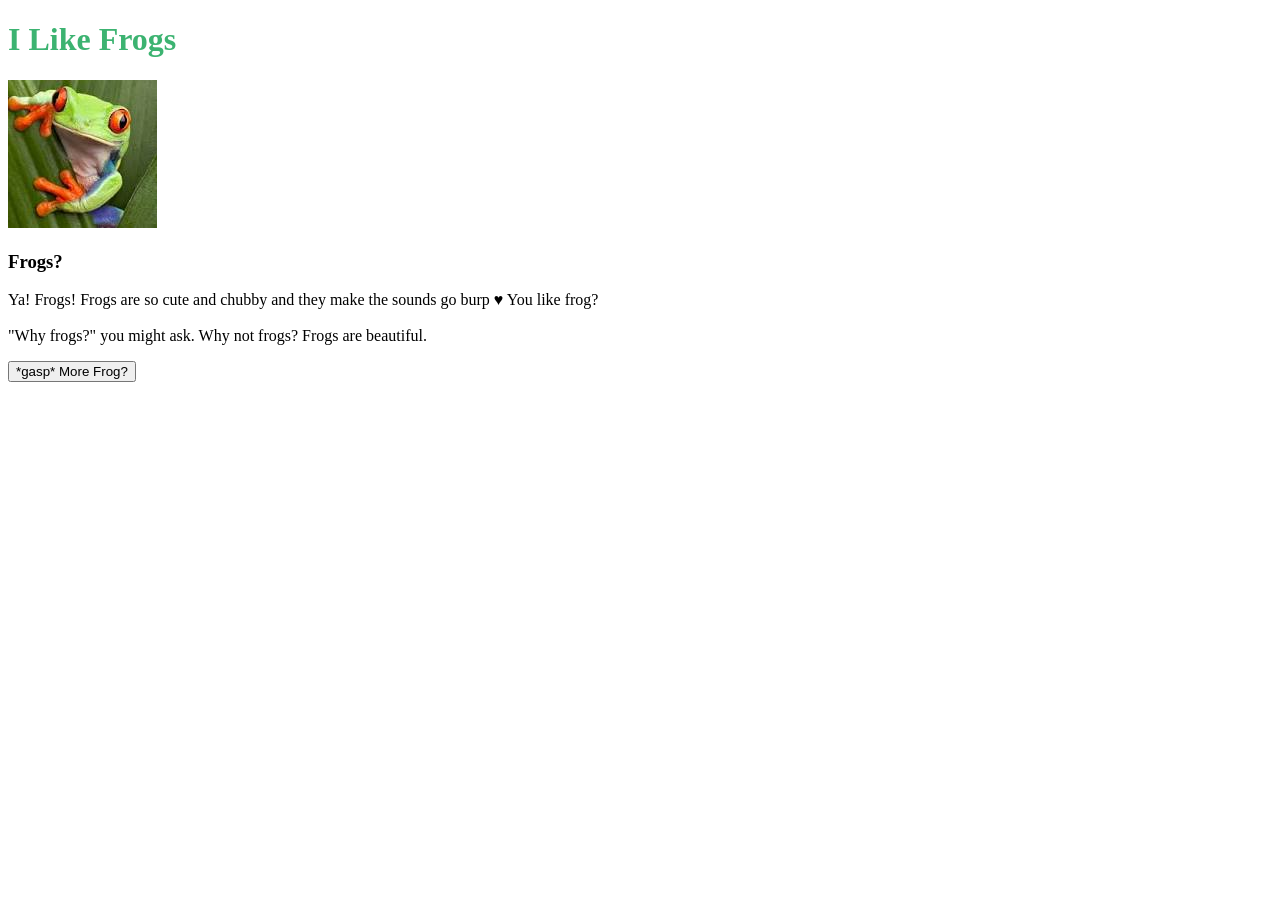
==== index.html @ a32772f7 "Finished HTML tutorials" ====
<!DOCTYPE html>
<html lang="en-AU">
    <head>
        <meta charset="UTF-8">
        <meta name="viewport" content="width=device-width, initial-scale=1.0">
        <title> HTML 5 Boilerplate </title>
        <link rel="stylesheet" href="style.css">
    </head>
    <body>
        <h1 style="color:MediumSeaGreen;">I Like Frogs</h1>
        <img src="[data-uri]" alt="frog">
        <h3>Frogs?</h3>
        <p>Ya! Frogs! Frogs are so cute and chubby and they make the sounds go burp &#9829; You like frog? </br></br>"Why frogs?" you might ask. Why not frogs? Frogs are beautiful.</p>
        <button>*gasp* More Frog?</button>
    </body>
</html>
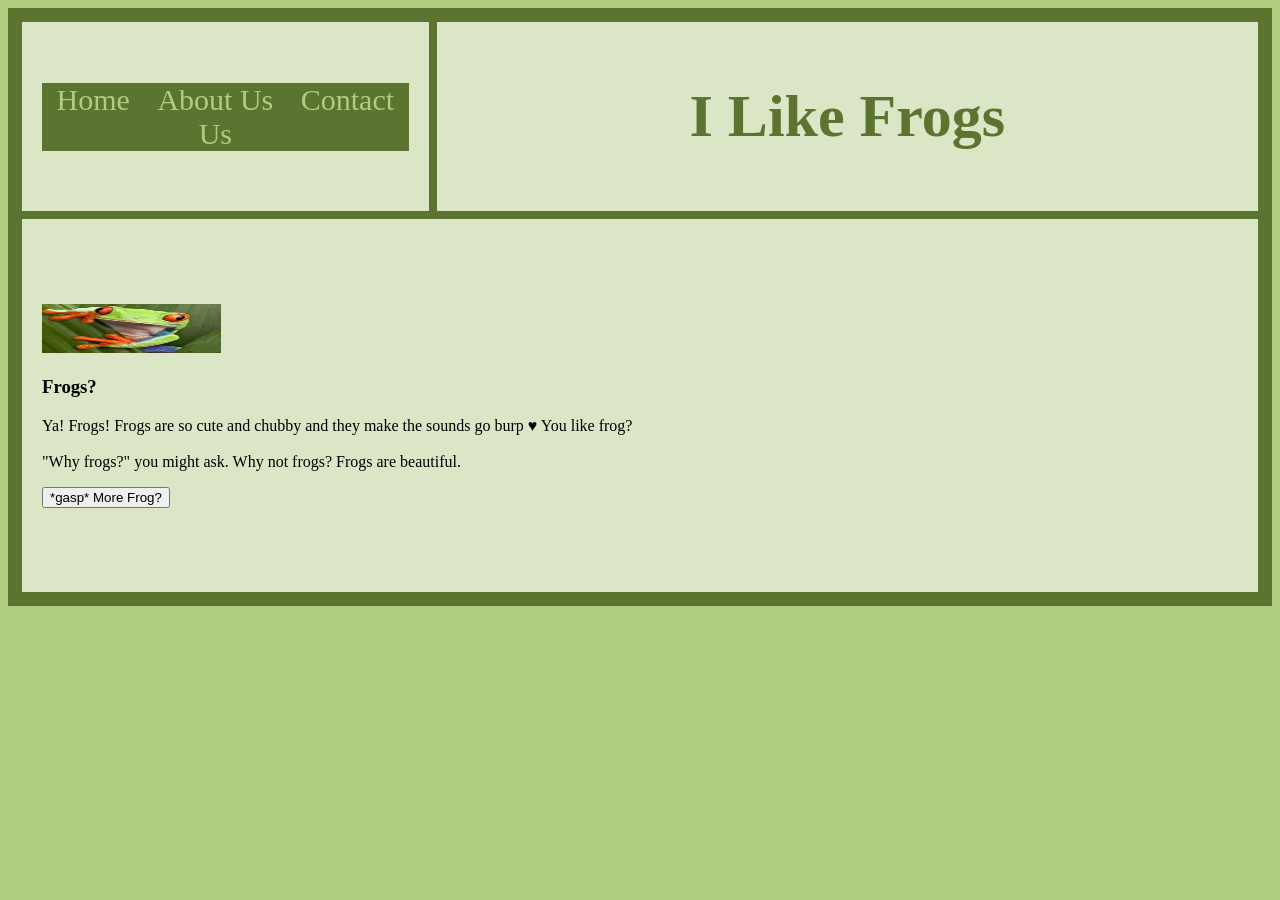
==== commit 4138d604: "Finished CSS" ====
--- a/index.html
+++ b/index.html
@@ -3,14 +3,32 @@
     <head>
         <meta charset="UTF-8">
         <meta name="viewport" content="width=device-width, initial-scale=1.0">
-        <title> HTML 5 Boilerplate </title>
+        <title> HTML5  Boilerplate </title>
         <link rel="stylesheet" href="style.css">
     </head>
+    
     <body>
-        <h1 style="color:MediumSeaGreen;">I Like Frogs</h1>
-        <img src="[data-uri]" alt="frog">
-        <h3>Frogs?</h3>
-        <p>Ya! Frogs! Frogs are so cute and chubby and they make the sounds go burp &#9829; You like frog? </br></br>"Why frogs?" you might ask. Why not frogs? Frogs are beautiful.</p>
-        <button>*gasp* More Frog?</button>
+        <div class="grid-container">
+            <div class="item">
+                <nav>
+                    <ul>
+                        <li><a href="index.html">Home</a></li>
+                        <li><a href="about.html">About Us</a></li>
+                        <li><a href="contact.html">Contact Us</a></li>
+                    </ul>
+                </nav>
+            </div>
+
+            <div class="item2">
+                <h1>I Like Frogs</h1>
+            </div>
+
+            <div class="item3">
+            <img src="[data-uri]" alt="frog">
+            <h3>Frogs?</h3>
+            <p>Ya! Frogs! Frogs are so cute and chubby and they make the sounds go burp &#9829; You like frog? </br></br>"Why frogs?" you might ask. Why not frogs? Frogs are beautiful.</p>
+            <button>*gasp* More Frog?</button>
+            </div>
+        </div>
     </body>
 </html>
--- a/style.css
+++ b/style.css
@@ -0,0 +1,85 @@
+html{
+    background-color:rgb(176, 204, 127);
+}
+
+body{
+    background-color:rgb(218, 230, 197);
+    text-align:center;
+}
+
+h1{
+    color: rgb(91, 116, 48);
+    font-family:Cambria, Cochin, Georgia, Times, 'Times New Roman', serif;
+    text-align:center;
+}
+
+img{
+    width: 15%;
+    height: 15%;
+}
+
+nav {
+    background-color: rgb(91, 116, 48);
+
+    }
+
+nav ul {
+
+    list-style-type: none;
+
+    margin: 0;
+
+    padding: 0;
+
+}
+
+nav li {
+
+    display:inline;
+    margin-right:20px;
+
+}
+
+nav a {
+
+    color:rgb(176, 204, 127);
+
+    text-decoration: none;
+}
+
+.grid-container{
+    display: inline-grid;
+    grid-template-columns: 1fr 1fr 1fr;
+    background-color: rgb(91, 116, 48);
+    padding: 10px;
+}
+
+.item{
+    background-color: rgb(218, 230, 197);
+    border: 4px solid rgb(91, 116, 48);
+    padding: 20px;
+    font-size: 30px;
+    justify-content: center;
+    align-content: center;
+    text-align: center;
+}
+
+.item2{
+    background-color: rgb(218, 230, 197);
+    border: 4px solid rgb(91, 116, 48);
+    padding: 20px;
+    font-size: 30px;
+    justify-content: center;
+    align-content: center;
+    text-align: center;
+    grid-column: span 2;
+}
+
+.item3{
+    background-color: rgb(218, 230, 197);
+    border: 4px solid rgb(91, 116, 48);
+    padding: 20px;
+    align-content: center;
+    text-align: left;
+    grid-column: span 3;
+}
